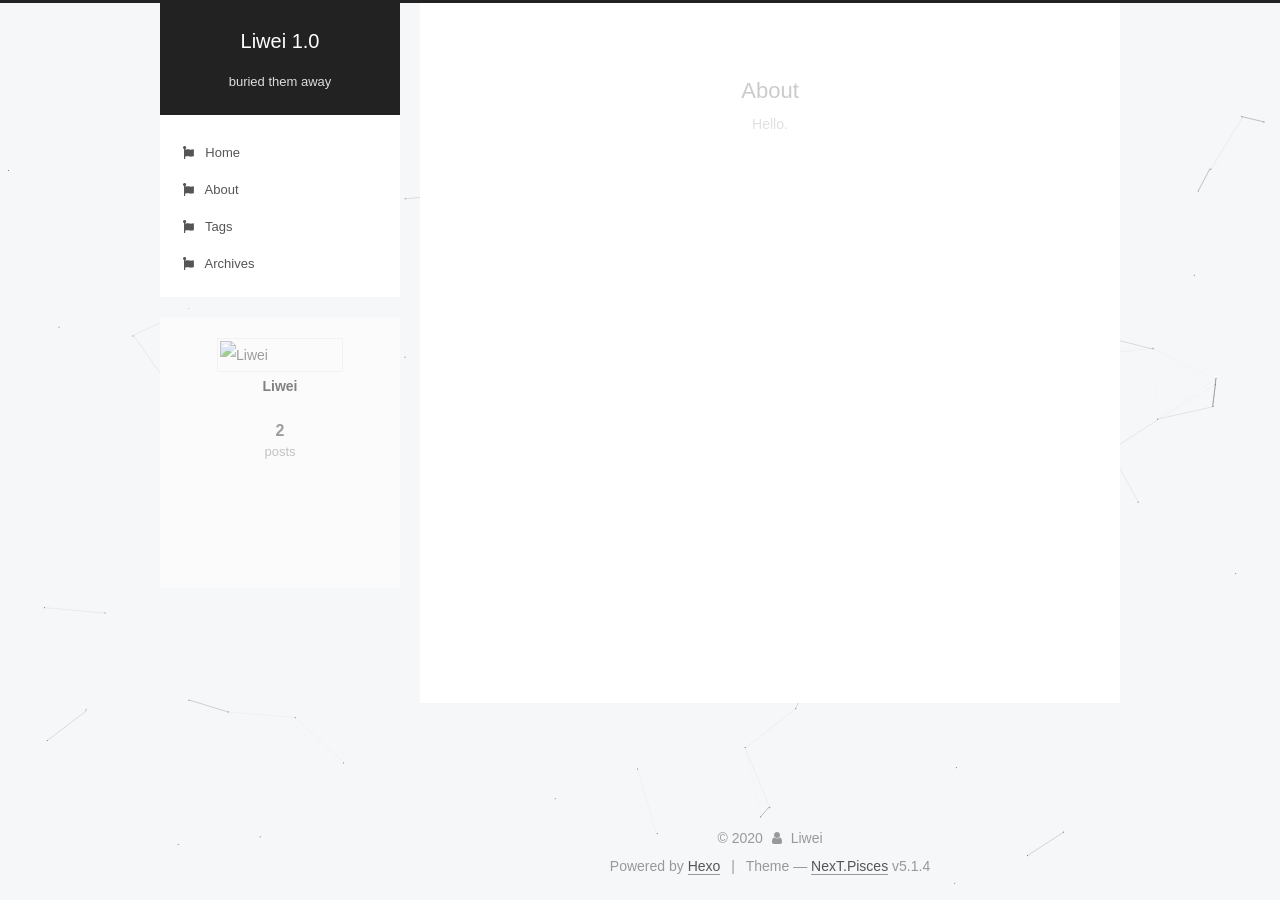
==== about/index.html @ b5ea5ddc "Site updated: 2020-04-14 23:13:39" ====
<!DOCTYPE html>



  


<html class="theme-next pisces use-motion" lang="en">
<head>
  <meta charset="UTF-8"/>
<meta http-equiv="X-UA-Compatible" content="IE=edge" />
<meta name="viewport" content="width=device-width, initial-scale=1, maximum-scale=1"/>
<meta name="theme-color" content="#222">









<meta http-equiv="Cache-Control" content="no-transform" />
<meta http-equiv="Cache-Control" content="no-siteapp" />
















  
  
  <link href="/lib/fancybox/source/jquery.fancybox.css?v=2.1.5" rel="stylesheet" type="text/css" />







<link href="/lib/font-awesome/css/font-awesome.min.css?v=4.6.2" rel="stylesheet" type="text/css" />

<link href="/css/main.css?v=5.1.4" rel="stylesheet" type="text/css" />


  <link rel="apple-touch-icon" sizes="180x180" href="/images/apple-touch-icon-next.png?v=5.1.4">


  <link rel="icon" type="image/png" sizes="32x32" href="/images/favicon-32x32-next.png?v=5.1.4">


  <link rel="icon" type="image/png" sizes="16x16" href="/images/favicon-16x16-next.png?v=5.1.4">


  <link rel="mask-icon" href="/images/logo.svg?v=5.1.4" color="#222">





  <meta name="keywords" content="Hexo, NexT" />










<meta name="description" content="Hello.">
<meta property="og:type" content="website">
<meta property="og:title" content="About">
<meta property="og:url" content="http://yoursite.com/about/index.html">
<meta property="og:site_name" content="Liwei 1.0">
<meta property="og:description" content="Hello.">
<meta property="og:locale" content="en_US">
<meta property="article:published_time" content="2020-04-14T03:48:27.312Z">
<meta property="article:modified_time" content="2020-04-14T03:48:27.312Z">
<meta property="article:author" content="Liwei">
<meta property="article:tag" content="science and nonsense">
<meta name="twitter:card" content="summary">



<script type="text/javascript" id="hexo.configurations">
  var NexT = window.NexT || {};
  var CONFIG = {
    root: '/',
    scheme: 'Pisces',
    version: '5.1.4',
    sidebar: {"position":"left","display":"post","offset":12,"b2t":false,"scrollpercent":false,"onmobile":false},
    fancybox: true,
    tabs: true,
    motion: {"enable":true,"async":false,"transition":{"post_block":"fadeIn","post_header":"slideDownIn","post_body":"slideDownIn","coll_header":"slideLeftIn","sidebar":"slideUpIn"}},
    duoshuo: {
      userId: '0',
      author: 'Author'
    },
    algolia: {
      applicationID: '',
      apiKey: '',
      indexName: '',
      hits: {"per_page":10},
      labels: {"input_placeholder":"Search for Posts","hits_empty":"We didn't find any results for the search: ${query}","hits_stats":"${hits} results found in ${time} ms"}
    }
  };
</script>



  <link rel="canonical" href="http://yoursite.com/about/"/>





  <title>About | Liwei 1.0</title>
  








<meta name="generator" content="Hexo 4.2.0"></head>

<body itemscope itemtype="http://schema.org/WebPage" lang="en">

  
  
    
  

  <div class="container sidebar-position-left page-post-detail">
    <div class="headband"></div>

    <header id="header" class="header" itemscope itemtype="http://schema.org/WPHeader">
      <div class="header-inner"><div class="site-brand-wrapper">
  <div class="site-meta ">
    

    <div class="custom-logo-site-title">
      <a href="/"  class="brand" rel="start">
        <span class="logo-line-before"><i></i></span>
        <span class="site-title">Liwei 1.0</span>
        <span class="logo-line-after"><i></i></span>
      </a>
    </div>
      
        <p class="site-subtitle">buried them away</p>
      
  </div>

  <div class="site-nav-toggle">
    <button>
      <span class="btn-bar"></span>
      <span class="btn-bar"></span>
      <span class="btn-bar"></span>
    </button>
  </div>
</div>

<nav class="site-nav">
  

  
    <ul id="menu" class="menu">
      
        
        <li class="menu-item menu-item-home">
          <a href="/%20" rel="section">
            
              <i class="menu-item-icon fa fa-fw fa-fa fa-home"></i> <br />
            
            Home
          </a>
        </li>
      
        
        <li class="menu-item menu-item-about">
          <a href="/about/%20" rel="section">
            
              <i class="menu-item-icon fa fa-fw fa-fa fa-user"></i> <br />
            
            About
          </a>
        </li>
      
        
        <li class="menu-item menu-item-tags">
          <a href="/tags/%20" rel="section">
            
              <i class="menu-item-icon fa fa-fw fa-fa fa-tags"></i> <br />
            
            Tags
          </a>
        </li>
      
        
        <li class="menu-item menu-item-archives">
          <a href="/archives/%20" rel="section">
            
              <i class="menu-item-icon fa fa-fw fa-fa fa-archive"></i> <br />
            
            Archives
          </a>
        </li>
      

      
    </ul>
  

  
</nav>



 </div>
    </header>

    <main id="main" class="main">
      <div class="main-inner">
        <div class="content-wrap">
          <div id="content" class="content">
            

  <div id="posts" class="posts-expand">
    
    
    
    <div class="post-block page">
      <header class="post-header">

	<h1 class="post-title" itemprop="name headline">About</h1>


	<div class="post-meta">
		<div class="post-description">Hello.</div>
	</div>


</header>

      
      
      
      <div class="post-body">
        
        
          




        
      </div>
      
      
      
    </div>
    
    
    
  </div>


          </div>
          


          

  



        </div>
        
          
  
  <div class="sidebar-toggle">
    <div class="sidebar-toggle-line-wrap">
      <span class="sidebar-toggle-line sidebar-toggle-line-first"></span>
      <span class="sidebar-toggle-line sidebar-toggle-line-middle"></span>
      <span class="sidebar-toggle-line sidebar-toggle-line-last"></span>
    </div>
  </div>

  <aside id="sidebar" class="sidebar">
    
    <div class="sidebar-inner">

      

      

      <section class="site-overview-wrap sidebar-panel sidebar-panel-active">
        <div class="site-overview">
          <div class="site-author motion-element" itemprop="author" itemscope itemtype="http://schema.org/Person">
            
              <img class="site-author-image" itemprop="image"
                src="/images/avatar.png"
                alt="Liwei" />
            
              <p class="site-author-name" itemprop="name">Liwei</p>
              <p class="site-description motion-element" itemprop="description"></p>
          </div>

          <nav class="site-state motion-element">

            
              <div class="site-state-item site-state-posts">
              
                <a href="/archives/%20%7C%7C%20fa%20fa-archive">
              
                  <span class="site-state-item-count">2</span>
                  <span class="site-state-item-name">posts</span>
                </a>
              </div>
            
<iframe frameborder="no" border="0" marginwidth="0" marginheight="0" width=330 height=86 src="//music.163.com/outchain/player?type=2&id=776942&auto=1&height=66"></iframe>
            

            

          </nav>

          

          

          
          

          
          

          

        </div>
      </section>

      

      

    </div>
  </aside>


        
      </div>
    </main>

    <footer id="footer" class="footer">
      <div class="footer-inner">
        <div class="copyright">&copy; <span itemprop="copyrightYear">2020</span>
  <span class="with-love">
    <i class="fa fa-user"></i>
  </span>
  <span class="author" itemprop="copyrightHolder">Liwei</span>

  
</div>


  <div class="powered-by">Powered by <a class="theme-link" target="_blank" href="https://hexo.io">Hexo</a></div>



  <span class="post-meta-divider">|</span>



  <div class="theme-info">Theme &mdash; <a class="theme-link" target="_blank" href="https://github.com/iissnan/hexo-theme-next">NexT.Pisces</a> v5.1.4</div>




        







        
      </div>
    </footer>

    
      <div class="back-to-top">
        <i class="fa fa-arrow-up"></i>
        
      </div>
    

    

  </div>

  

<script type="text/javascript">
  if (Object.prototype.toString.call(window.Promise) !== '[object Function]') {
    window.Promise = null;
  }
</script>









  


  











  
  
    <script type="text/javascript" src="/lib/jquery/index.js?v=2.1.3"></script>
  

  
  
    <script type="text/javascript" src="/lib/fastclick/lib/fastclick.min.js?v=1.0.6"></script>
  

  
  
    <script type="text/javascript" src="/lib/jquery_lazyload/jquery.lazyload.js?v=1.9.7"></script>
  

  
  
    <script type="text/javascript" src="/lib/velocity/velocity.min.js?v=1.2.1"></script>
  

  
  
    <script type="text/javascript" src="/lib/velocity/velocity.ui.min.js?v=1.2.1"></script>
  

  
  
    <script type="text/javascript" src="/lib/fancybox/source/jquery.fancybox.pack.js?v=2.1.5"></script>
  

  
  
    <script type="text/javascript" src="/lib/canvas-nest/canvas-nest.min.js"></script>
  


  


  <script type="text/javascript" src="/js/src/utils.js?v=5.1.4"></script>

  <script type="text/javascript" src="/js/src/motion.js?v=5.1.4"></script>



  
  


  <script type="text/javascript" src="/js/src/affix.js?v=5.1.4"></script>

  <script type="text/javascript" src="/js/src/schemes/pisces.js?v=5.1.4"></script>



  
  <script type="text/javascript" src="/js/src/scrollspy.js?v=5.1.4"></script>
<script type="text/javascript" src="/js/src/post-details.js?v=5.1.4"></script>



  


  <script type="text/javascript" src="/js/src/bootstrap.js?v=5.1.4"></script>



  


  




	





  





  












  





  

  

  

  
  

  

  

  

</body>
</html>
---- css/main.css ----
/* normalize.css v3.0.2 | MIT License | git.io/normalize */
html {
  font-family: sans-serif; /* 1 */
  -ms-text-size-adjust: 100%; /* 2 */
  -webkit-text-size-adjust: 100%; /* 2 */
}
body {
  margin: 0;
}
article,
aside,
details,
figcaption,
figure,
footer,
header,
hgroup,
main,
menu,
nav,
section,
summary {
  display: block;
}
audio,
canvas,
progress,
video {
  display: inline-block; /* 1 */
  vertical-align: baseline; /* 2 */
}
audio:not([controls]) {
  display: none;
  height: 0;
}
[hidden],
template {
  display: none;
}
a {
  background-color: transparent;
}
a:active,
a:hover {
  outline: 0;
}
abbr[title] {
  border-bottom: 1px dotted;
}
b,
strong {
  font-weight: bold;
}
dfn {
  font-style: italic;
}
h1 {
  font-size: 2em;
  margin: 0.67em 0;
}
mark {
  background: #ff0;
  color: #000;
}
small {
  font-size: 80%;
}
sub,
sup {
  font-size: 75%;
  line-height: 0;
  position: relative;
  vertical-align: baseline;
}
sup {
  top: -0.5em;
}
sub {
  bottom: -0.25em;
}
img {
  border: 0;
}
svg:not(:root) {
  overflow: hidden;
}
figure {
  margin: 1em 40px;
}
hr {
  -moz-box-sizing: content-box;
  box-sizing: content-box;
  height: 0;
}
pre {
  overflow: auto;
}
code,
kbd,
pre,
samp {
  font-family: monospace, monospace;
  font-size: 1em;
}
button,
input,
optgroup,
select,
textarea {
  color: inherit; /* 1 */
  font: inherit; /* 2 */
  margin: 0; /* 3 */
}
button {
  overflow: visible;
}
button,
select {
  text-transform: none;
}
button,
html input[type="button"],
input[type="reset"],
input[type="submit"] {
  -webkit-appearance: button; /* 2 */
  cursor: pointer; /* 3 */
}
button[disabled],
html input[disabled] {
  cursor: default;
}
button::-moz-focus-inner,
input::-moz-focus-inner {
  border: 0;
  padding: 0;
}
input {
  line-height: normal;
}
input[type="checkbox"],
input[type="radio"] {
  box-sizing: border-box; /* 1 */
  padding: 0; /* 2 */
}
input[type="number"]::-webkit-inner-spin-button,
input[type="number"]::-webkit-outer-spin-button {
  height: auto;
}
input[type="search"] {
  -webkit-appearance: textfield; /* 1 */
  -moz-box-sizing: content-box;
  -webkit-box-sizing: content-box; /* 2 */
  box-sizing: content-box;
}
input[type="search"]::-webkit-search-cancel-button,
input[type="search"]::-webkit-search-decoration {
  -webkit-appearance: none;
}
fieldset {
  border: 1px solid #c0c0c0;
  margin: 0 2px;
  padding: 0.35em 0.625em 0.75em;
}
legend {
  border: 0; /* 1 */
  padding: 0; /* 2 */
}
textarea {
  overflow: auto;
}
optgroup {
  font-weight: bold;
}
table {
  border-collapse: collapse;
  border-spacing: 0;
}
td,
th {
  padding: 0;
}
::selection {
  background: #262a30;
  color: #fff;
}
body {
  position: relative;
  font-family: 'Lato', "PingFang SC", "Microsoft YaHei", sans-serif;
  font-size: 14px;
  line-height: 2;
  color: #555;
  background: #f5f7f9;
}
@media (max-width: 767px) {
  body {
    padding-right: 0 !important;
  }
}
@media (min-width: 768px) and (max-width: 991px) {
  body {
    padding-right: 0 !important;
  }
}
@media (min-width: 1600px) {
  body {
    font-size: 16px;
  }
}
h1,
h2,
h3,
h4,
h5,
h6 {
  margin: 0;
  padding: 0;
  font-weight: bold;
  line-height: 1.5;
  font-family: 'Lato', "PingFang SC", "Microsoft YaHei", sans-serif;
}
h2,
h3,
h4,
h5,
h6 {
  margin: 20px 0 15px;
}
h1 {
  font-size: 22px;
}
@media (max-width: 767px) {
  h1 {
    font-size: 18px;
  }
}
h2 {
  font-size: 20px;
}
@media (max-width: 767px) {
  h2 {
    font-size: 16px;
  }
}
h3 {
  font-size: 18px;
}
@media (max-width: 767px) {
  h3 {
    font-size: 14px;
  }
}
h4 {
  font-size: 16px;
}
@media (max-width: 767px) {
  h4 {
    font-size: 12px;
  }
}
h5 {
  font-size: 14px;
}
@media (max-width: 767px) {
  h5 {
    font-size: 10px;
  }
}
h6 {
  font-size: 12px;
}
@media (max-width: 767px) {
  h6 {
    font-size: 8px;
  }
}
p {
  margin: 0 0 20px 0;
}
a {
  color: #555;
  text-decoration: none;
  outline: none;
  border-bottom: 1px solid #999;
  word-wrap: break-word;
}
a:hover {
  color: #222;
  border-bottom-color: #222;
}
blockquote {
  margin: 0;
  padding: 0;
}
img {
  display: block;
  margin: auto;
  max-width: 100%;
  height: auto;
}
hr {
  margin: 40px 0;
  height: 3px;
  border: none;
  background-color: #ddd;
  background-image: repeating-linear-gradient(-45deg, #fff, #fff 4px, transparent 4px, transparent 8px);
}
blockquote {
  padding: 0 15px;
  color: #666;
  border-left: 4px solid #ddd;
}
blockquote cite::before {
  content: "-";
  padding: 0 5px;
}
dt {
  font-weight: 700;
}
dd {
  margin: 0;
  padding: 0;
}
kbd {
  border: 1px solid #ccc;
  border-radius: 0.2em;
  box-shadow: 0.1em 0.1em 0.2em rgba(0,0,0,0.1);
  background-color: #f9f9f9;
  font-family: inherit;
  background-image: -webkit-linear-gradient(top, #eee, #fff, #eee);
  padding: 0.1em 0.3em;
  white-space: nowrap;
}
.text-left {
  text-align: left;
}
.text-center {
  text-align: center;
}
.text-right {
  text-align: right;
}
.text-justify {
  text-align: justify;
}
.text-nowrap {
  white-space: nowrap;
}
.text-lowercase {
  text-transform: lowercase;
}
.text-uppercase {
  text-transform: uppercase;
}
.text-capitalize {
  text-transform: capitalize;
}
.center-block {
  display: block;
  margin-left: auto;
  margin-right: auto;
}
.clearfix:before,
.clearfix:after {
  content: " ";
  display: table;
}
.clearfix:after {
  clear: both;
}
.pullquote {
  width: 45%;
}
.pullquote.left {
  float: left;
  margin-left: 5px;
  margin-right: 10px;
}
.pullquote.right {
  float: right;
  margin-left: 10px;
  margin-right: 5px;
}
.affix.affix.affix {
  position: fixed;
}
.translation {
  margin-top: -20px;
  font-size: 14px;
  color: #999;
}
.scrollbar-measure {
  width: 100px;
  height: 100px;
  overflow: scroll;
  position: absolute;
  top: -9999px;
}
.use-motion .motion-element {
  opacity: 0;
}
table {
  margin: 20px 0;
  width: 100%;
  border-collapse: collapse;
  border-spacing: 0;
  border: 1px solid #ddd;
  font-size: 14px;
  table-layout: fixed;
  word-wrap: break-all;
}
table>tbody>tr:nth-of-type(odd) {
  background-color: #f9f9f9;
}
table>tbody>tr:hover {
  background-color: #f5f5f5;
}
caption,
th,
td {
  padding: 8px;
  text-align: left;
  vertical-align: middle;
  font-weight: normal;
}
th,
td {
  border-bottom: 3px solid #ddd;
  border-right: 1px solid #eee;
}
th {
  padding-bottom: 10px;
  font-weight: 700;
}
td {
  border-bottom-width: 1px;
}
html,
body {
  height: 100%;
}
.container {
  position: relative;
  min-height: 100%;
}
.header-inner {
  margin: 0 auto;
  padding: 100px 0 70px;
  width: 700px;
}
@media (min-width: 1600px) {
  .container .header-inner {
    width: 900px;
  }
}
.main {
  padding-bottom: 150px;
}
.main-inner {
  margin: 0 auto;
  width: 700px;
}
@media (min-width: 1600px) {
  .container .main-inner {
    width: 900px;
  }
}
.footer {
  position: absolute;
  left: 0;
  bottom: 0;
  width: 100%;
  min-height: 50px;
}
.footer-inner {
  box-sizing: border-box;
  margin: 20px auto;
  width: 700px;
}
@media (min-width: 1600px) {
  .container .footer-inner {
    width: 900px;
  }
}
pre,
.highlight {
  overflow: auto;
  margin: 20px 0;
  padding: 0;
  font-size: 13px;
  color: #4d4d4c;
  background: #f7f7f7;
  line-height: 1.6;
}
pre,
code {
  font-family: consolas, Menlo, "PingFang SC", "Microsoft YaHei", monospace;
}
code {
  padding: 2px 4px;
  word-wrap: break-word;
  color: #555;
  background: #eee;
  border-radius: 3px;
  font-size: 13px;
}
pre {
  padding: 10px;
}
pre code {
  padding: 0;
  color: #4d4d4c;
  background: none;
  text-shadow: none;
}
.highlight {
  border-radius: 1px;
}
.highlight pre {
  border: none;
  margin: 0;
  padding: 10px 0;
}
.highlight table {
  margin: 0;
  width: auto;
  border: none;
}
.highlight td {
  border: none;
  padding: 0;
}
.highlight figcaption {
  font-size: 1em;
  color: #4d4d4c;
  line-height: 1em;
  margin-bottom: 1em;
}
.highlight figcaption:before,
.highlight figcaption:after {
  content: " ";
  display: table;
}
.highlight figcaption:after {
  clear: both;
}
.highlight figcaption a {
  float: right;
  color: #4d4d4c;
}
.highlight figcaption a:hover {
  border-bottom-color: #4d4d4c;
}
.highlight .gutter pre {
  padding-left: 10px;
  padding-right: 10px;
  color: #869194;
  text-align: right;
  background-color: #eff2f3;
}
.highlight .code pre {
  width: 100%;
  padding-left: 10px;
  padding-right: 10px;
  background-color: #f7f7f7;
}
.highlight .line {
  height: 20px;
}
.gutter {
  -webkit-user-select: none;
  -moz-user-select: none;
  -ms-user-select: none;
  user-select: none;
}
.gist table {
  width: auto;
}
.gist table td {
  border: none;
}
pre .deletion {
  background: #fdd;
}
pre .addition {
  background: #dfd;
}
pre .meta {
  color: #8959a8;
}
pre .comment {
  color: #8e908c;
}
pre .variable,
pre .attribute,
pre .tag,
pre .regexp,
pre .ruby .constant,
pre .xml .tag .title,
pre .xml .pi,
pre .xml .doctype,
pre .html .doctype,
pre .css .id,
pre .css .class,
pre .css .pseudo {
  color: #c82829;
}
pre .number,
pre .preprocessor,
pre .built_in,
pre .literal,
pre .params,
pre .constant,
pre .command {
  color: #f5871f;
}
pre .ruby .class .title,
pre .css .rules .attribute,
pre .string,
pre .value,
pre .inheritance,
pre .header,
pre .ruby .symbol,
pre .xml .cdata,
pre .special,
pre .number,
pre .formula {
  color: #718c00;
}
pre .title,
pre .css .hexcolor {
  color: #3e999f;
}
pre .function,
pre .python .decorator,
pre .python .title,
pre .ruby .function .title,
pre .ruby .title .keyword,
pre .perl .sub,
pre .javascript .title,
pre .coffeescript .title {
  color: #4271ae;
}
pre .keyword,
pre .javascript .function {
  color: #8959a8;
}
.full-image.full-image.full-image.full-image {
  border: none;
  max-width: 100%;
  width: auto;
  margin: 20px auto 25px;
}
@media (min-width: 992px) {
  .full-image.full-image.full-image.full-image {
    max-width: none;
    width: 118%;
    margin: 0 -9%;
  }
}
.blockquote-center,
.page-home .post-type-quote blockquote,
.page-post-detail .post-type-quote blockquote {
  position: relative;
  margin: 40px 0;
  padding: 0;
  border-left: none;
  text-align: center;
}
.blockquote-center::before,
.page-home .post-type-quote blockquote::before,
.page-post-detail .post-type-quote blockquote::before,
.blockquote-center::after,
.page-home .post-type-quote blockquote::after,
.page-post-detail .post-type-quote blockquote::after {
  position: absolute;
  content: ' ';
  display: block;
  width: 100%;
  height: 24px;
  opacity: 0.2;
  background-repeat: no-repeat;
  background-position: 0 -6px;
  background-size: 22px 22px;
}
.blockquote-center::before,
.page-home .post-type-quote blockquote::before,
.page-post-detail .post-type-quote blockquote::before {
  top: -20px;
  background-image: url("../images/quote-l.svg");
  border-top: 1px solid #ccc;
}
.blockquote-center::after,
.page-home .post-type-quote blockquote::after,
.page-post-detail .post-type-quote blockquote::after {
  bottom: -20px;
  background-image: url("../images/quote-r.svg");
  border-bottom: 1px solid #ccc;
  background-position: 100% 8px;
}
.blockquote-center p,
.page-home .post-type-quote blockquote p,
.page-post-detail .post-type-quote blockquote p,
.blockquote-center div,
.page-home .post-type-quote blockquote div,
.page-post-detail .post-type-quote blockquote div {
  text-align: center;
}
.post .post-body .group-picture img {
  box-sizing: border-box;
  padding: 0 3px;
  border: none;
}
.post .group-picture-row {
  overflow: hidden;
  margin-top: 6px;
}
.post .group-picture-row:first-child {
  margin-top: 0;
}
.post .group-picture-column {
  float: left;
}
.page-post-detail .post-body .group-picture-column {
  float: none;
  margin-top: 10px;
  width: auto !important;
}
.page-post-detail .post-body .group-picture-column img {
  margin: 0 auto;
}
.page-archive .group-picture-container {
  overflow: hidden;
}
.page-archive .group-picture-row {
  float: left;
}
.page-archive .group-picture-row:first-child {
  margin-top: 6px;
}
.page-archive .group-picture-column {
  max-width: 150px;
  max-height: 150px;
}
.post-body .note {
  position: relative;
  padding: 15px;
  margin-bottom: 20px;
  border: 1px solid #eee;
  border-left-width: 5px;
  border-radius: 3px;
}
.post-body .note h2,
.post-body .note h3,
.post-body .note h4,
.post-body .note h5,
.post-body .note h6 {
  margin-top: 0;
  margin-bottom: 0;
  border-bottom: initial;
  padding-top: 0 !important;
}
.post-body .note p:first-child,
.post-body .note ul:first-child,
.post-body .note ol:first-child,
.post-body .note table:first-child,
.post-body .note pre:first-child,
.post-body .note blockquote:first-child {
  margin-top: 0;
}
.post-body .note p:last-child,
.post-body .note ul:last-child,
.post-body .note ol:last-child,
.post-body .note table:last-child,
.post-body .note pre:last-child,
.post-body .note blockquote:last-child {
  margin-bottom: 0;
}
.post-body .note.default {
  border-left-color: #777;
}
.post-body .note.default h2,
.post-body .note.default h3,
.post-body .note.default h4,
.post-body .note.default h5,
.post-body .note.default h6 {
  color: #777;
}
.post-body .note.primary {
  border-left-color: #6f42c1;
}
.post-body .note.primary h2,
.post-body .note.primary h3,
.post-body .note.primary h4,
.post-body .note.primary h5,
.post-body .note.primary h6 {
  color: #6f42c1;
}
.post-body .note.info {
  border-left-color: #428bca;
}
.post-body .note.info h2,
.post-body .note.info h3,
.post-body .note.info h4,
.post-body .note.info h5,
.post-body .note.info h6 {
  color: #428bca;
}
.post-body .note.success {
  border-left-color: #5cb85c;
}
.post-body .note.success h2,
.post-body .note.success h3,
.post-body .note.success h4,
.post-body .note.success h5,
.post-body .note.success h6 {
  color: #5cb85c;
}
.post-body .note.warning {
  border-left-color: #f0ad4e;
}
.post-body .note.warning h2,
.post-body .note.warning h3,
.post-body .note.warning h4,
.post-body .note.warning h5,
.post-body .note.warning h6 {
  color: #f0ad4e;
}
.post-body .note.danger {
  border-left-color: #d9534f;
}
.post-body .note.danger h2,
.post-body .note.danger h3,
.post-body .note.danger h4,
.post-body .note.danger h5,
.post-body .note.danger h6 {
  color: #d9534f;
}
.post-body .label {
  display: inline;
  padding: 0 2px;
  white-space: nowrap;
}
.post-body .label.default {
  background-color: #f0f0f0;
}
.post-body .label.primary {
  background-color: #efe6f7;
}
.post-body .label.info {
  background-color: #e5f2f8;
}
.post-body .label.success {
  background-color: #e7f4e9;
}
.post-body .label.warning {
  background-color: #fcf6e1;
}
.post-body .label.danger {
  background-color: #fae8eb;
}
.post-body .tabs {
  position: relative;
  display: block;
  margin-bottom: 20px;
  padding-top: 10px;
}
.post-body .tabs ul.nav-tabs {
  margin: 0;
  padding: 0;
  display: flex;
  margin-bottom: -1px;
}
@media (max-width: 413px) {
  .post-body .tabs ul.nav-tabs {
    display: block;
    margin-bottom: 5px;
  }
}
.post-body .tabs ul.nav-tabs li.tab {
  list-style-type: none !important;
  margin: 0 0.25em 0 0;
  border-top: 3px solid transparent;
  border-left: 1px solid transparent;
  border-right: 1px solid transparent;
}
@media (max-width: 413px) {
  .post-body .tabs ul.nav-tabs li.tab {
    margin: initial;
    border-top: 1px solid transparent;
    border-left: 3px solid transparent;
    border-right: 1px solid transparent;
    border-bottom: 1px solid transparent;
  }
}
.post-body .tabs ul.nav-tabs li.tab a {
  outline: 0;
  border-bottom: initial;
  display: block;
  line-height: 1.8em;
  padding: 0.25em 0.75em;
  transition-duration: 0.2s;
  transition-timing-function: ease-out;
  transition-delay: 0s;
}
.post-body .tabs ul.nav-tabs li.tab a i {
  width: 1.285714285714286em;
}
.post-body .tabs ul.nav-tabs li.tab.active {
  border-top: 3px solid #fc6423;
  border-left: 1px solid #ddd;
  border-right: 1px solid #ddd;
  background-color: #fff;
}
@media (max-width: 413px) {
  .post-body .tabs ul.nav-tabs li.tab.active {
    border-top: 1px solid #ddd;
    border-left: 3px solid #fc6423;
    border-right: 1px solid #ddd;
    border-bottom: 1px solid #ddd;
  }
}
.post-body .tabs ul.nav-tabs li.tab.active a {
  cursor: default;
  color: #555;
}
.post-body .tabs .tab-content {
  background-color: #fff;
}
.post-body .tabs .tab-content .tab-pane {
  border: 1px solid #ddd;
  padding: 20px 20px 0 20px;
}
.post-body .tabs .tab-content .tab-pane:not(.active) {
  display: none !important;
}
.post-body .tabs .tab-content .tab-pane.active {
  display: block !important;
}
.btn {
  display: inline-block;
  padding: 0 20px;
  font-size: 14px;
  color: #555;
  background: #fff;
  border: 2px solid #555;
  text-decoration: none;
  border-radius: 2px;
  transition-property: background-color;
  transition-duration: 0.2s;
  transition-timing-function: ease-in-out;
  transition-delay: 0s;
  line-height: 2;
}
.btn:hover {
  border-color: #222;
  color: #fff;
  background: #222;
}
.btn +.btn {
  margin: 0 0 8px 8px;
}
.btn .fa-fw {
  width: 1.285714285714286em;
  text-align: left;
}
.btn-bar {
  display: block;
  width: 22px;
  height: 2px;
  background: #555;
  border-radius: 1px;
}
.btn-bar+.btn-bar {
  margin-top: 4px;
}
.pagination {
  margin: 120px 0 40px;
  text-align: center;
  border-top: 1px solid #eee;
}
.page-number-basic,
.pagination .prev,
.pagination .next,
.pagination .page-number,
.pagination .space {
  display: inline-block;
  position: relative;
  top: -1px;
  margin: 0 10px;
  padding: 0 11px;
}
@media (max-width: 767px) {
  .page-number-basic,
  .pagination .prev,
  .pagination .next,
  .pagination .page-number,
  .pagination .space {
    margin: 0 5px;
  }
}
.pagination .prev,
.pagination .next,
.pagination .page-number {
  border-bottom: 0;
  border-top: 1px solid #eee;
  transition-property: border-color;
  transition-duration: 0.2s;
  transition-timing-function: ease-in-out;
  transition-delay: 0s;
}
.pagination .prev:hover,
.pagination .next:hover,
.pagination .page-number:hover {
  border-top-color: #222;
}
.pagination .space {
  padding: 0;
  margin: 0;
}
.pagination .prev {
  margin-left: 0;
}
.pagination .next {
  margin-right: 0;
}
.pagination .page-number.current {
  color: #fff;
  background: #ccc;
  border-top-color: #ccc;
}
@media (max-width: 767px) {
  .pagination {
    border-top: none;
  }
  .pagination .prev,
  .pagination .next,
  .pagination .page-number {
    margin-bottom: 10px;
    border-top: 0;
    border-bottom: 1px solid #eee;
    padding: 0 10px;
  }
  .pagination .prev:hover,
  .pagination .next:hover,
  .pagination .page-number:hover {
    border-bottom-color: #222;
  }
}
.comments {
  margin: 60px 20px 0;
}
.tag-cloud {
  text-align: center;
}
.tag-cloud a {
  display: inline-block;
  margin: 10px;
}
.back-to-top {
  box-sizing: border-box;
  position: fixed;
  bottom: -100px;
  right: 30px;
  z-index: 1050;
  padding: 0 6px;
  width: 24px;
  background: #222;
  font-size: 12px;
  opacity: 0.6;
  color: #fff;
  cursor: pointer;
  text-align: center;
  -webkit-transform: translateZ(0);
  transition-property: bottom;
  transition-duration: 0.2s;
  transition-timing-function: ease-in-out;
  transition-delay: 0s;
}
@media (min-width: 768px) and (max-width: 991px) {
  .back-to-top {
    display: none !important;
  }
}
@media (max-width: 767px) {
  .back-to-top {
    display: none !important;
  }
}
.back-to-top.back-to-top-on {
  bottom: 30px;
}
.header {
  background: transparent;
}
.header-inner {
  position: relative;
}
.headband {
  height: 3px;
  background: #222;
}
.site-meta {
  margin: 0;
  text-align: center;
}
@media (max-width: 767px) {
  .site-meta {
    text-align: center;
  }
}
.brand {
  position: relative;
  display: inline-block;
  padding: 0 40px;
  color: #fff;
  background: #222;
  border-bottom: none;
}
.brand:hover {
  color: #fff;
}
.logo {
  display: inline-block;
  margin-right: 5px;
  line-height: 36px;
  vertical-align: top;
}
.site-title {
  display: inline-block;
  vertical-align: top;
  line-height: 36px;
  font-size: 20px;
  font-weight: normal;
  font-family: 'Lato', "PingFang SC", "Microsoft YaHei", sans-serif;
}
.site-subtitle {
  margin-top: 10px;
  font-size: 13px;
  color: #ddd;
}
.use-motion .brand {
  opacity: 0;
}
.use-motion .logo,
.use-motion .site-title,
.use-motion .site-subtitle {
  opacity: 0;
  position: relative;
  top: -10px;
}
.site-nav-toggle {
  display: none;
  position: absolute;
  top: 10px;
  left: 10px;
}
@media (max-width: 767px) {
  .site-nav-toggle {
    display: block;
  }
}
.site-nav-toggle button {
  margin-top: 2px;
  padding: 9px 10px;
  background: transparent;
  border: none;
}
@media (max-width: 767px) {
  .site-nav {
    display: none;
    margin: 0 -10px;
    padding: 0 10px;
    clear: both;
    border-top: 1px solid #ddd;
  }
}
@media (min-width: 768px) and (max-width: 991px) {
  .site-nav {
    display: block !important;
  }
}
@media (min-width: 992px) {
  .site-nav {
    display: block !important;
  }
}
.menu {
  margin-top: 20px;
  padding-left: 0;
  text-align: center;
}
.menu .menu-item {
  display: inline-block;
  margin: 0 10px;
  list-style: none;
}
@media screen and (max-width: 767px) {
  .menu .menu-item {
    margin-top: 10px;
  }
}
.menu .menu-item a {
  display: block;
  font-size: 13px;
  line-height: inherit;
  border-bottom: 1px solid transparent;
  transition-property: border-color;
  transition-duration: 0.2s;
  transition-timing-function: ease-in-out;
  transition-delay: 0s;
}
.menu .menu-item a:hover,
.menu-item-active a {
  border-bottom-color: #222;
}
.menu .menu-item .fa {
  margin-right: 5px;
}
.use-motion .menu-item {
  opacity: 0;
}
.post-body {
  font-family: 'Lato', "PingFang SC", "Microsoft YaHei", sans-serif;
}
@media (max-width: 767px) {
  .post-body {
    word-break: break-word;
  }
}
.post-body .fancybox img {
  display: block !important;
  margin: 0 auto;
  cursor: pointer;
  cursor: zoom-in;
  cursor: -webkit-zoom-in;
}
.post-body .image-caption,
.post-body .figure .caption {
  margin: -20px auto 15px;
  text-align: center;
  font-size: 14px;
  color: #999;
  font-weight: bold;
  line-height: 1;
}
.post-sticky-flag {
  display: inline-block;
  font-size: 16px;
  -ms-transform: rotate(30deg);
  -webkit-transform: rotate(30deg);
  -moz-transform: rotate(30deg);
  -ms-transform: rotate(30deg);
  -o-transform: rotate(30deg);
  transform: rotate(30deg);
}
.use-motion .post-block,
.use-motion .pagination,
.use-motion .comments {
  opacity: 0;
}
.use-motion .post-header {
  opacity: 0;
}
.use-motion .post-body {
  opacity: 0;
}
.use-motion .collection-title {
  opacity: 0;
}
.posts-expand {
  padding-top: 40px;
}
@media (max-width: 767px) {
  .posts-expand {
    margin: 0 20px;
  }
  .post-body pre .gutter pre {
    padding-right: 10px;
  }
  .post-body .highlight {
    margin-left: 0px;
    margin-right: 0px;
    padding: 0;
  }
  .post-body .highlight .gutter pre {
    padding-right: 10px;
  }
}
@media (min-width: 992px) {
  .posts-expand .post-body {
    text-align: justify;
  }
}
.posts-expand .post-body h2,
.posts-expand .post-body h3,
.posts-expand .post-body h4,
.posts-expand .post-body h5,
.posts-expand .post-body h6 {
  padding-top: 10px;
}
.posts-expand .post-body h2 .header-anchor,
.posts-expand .post-body h3 .header-anchor,
.posts-expand .post-body h4 .header-anchor,
.posts-expand .post-body h5 .header-anchor,
.posts-expand .post-body h6 .header-anchor {
  float: right;
  margin-left: 10px;
  color: #ccc;
  border-bottom-style: none;
  visibility: hidden;
}
.posts-expand .post-body h2 .header-anchor:hover,
.posts-expand .post-body h3 .header-anchor:hover,
.posts-expand .post-body h4 .header-anchor:hover,
.posts-expand .post-body h5 .header-anchor:hover,
.posts-expand .post-body h6 .header-anchor:hover {
  color: inherit;
}
.posts-expand .post-body h2:hover .header-anchor,
.posts-expand .post-body h3:hover .header-anchor,
.posts-expand .post-body h4:hover .header-anchor,
.posts-expand .post-body h5:hover .header-anchor,
.posts-expand .post-body h6:hover .header-anchor {
  visibility: visible;
}
.posts-expand .post-body ul li {
  list-style: circle;
}
.posts-expand .post-body img {
  box-sizing: border-box;
  margin: auto;
  padding: 3px;
  border: 1px solid #ddd;
}
.posts-expand .post-body .fancybox img {
  margin: 0 auto 25px;
}
@media (max-width: 767px) {
  .posts-collapse {
    margin: 0 20px;
  }
  .posts-collapse .post-title,
  .posts-collapse .post-meta {
    display: block;
    width: auto;
    text-align: left;
  }
}
.posts-collapse {
  position: relative;
  z-index: 1010;
  margin-left: 55px;
}
.posts-collapse::after {
  content: " ";
  position: absolute;
  top: 20px;
  left: 0;
  margin-left: -2px;
  width: 4px;
  height: 100%;
  background: #f5f5f5;
  z-index: -1;
}
@media (max-width: 767px) {
  .posts-collapse {
    margin: 0 20px;
  }
}
.posts-collapse .collection-title {
  position: relative;
  margin: 60px 0;
}
.posts-collapse .collection-title h1,
.posts-collapse .collection-title h2 {
  margin-left: 20px;
}
.posts-collapse .collection-title small {
  color: #bbb;
  margin-left: 5px;
}
.posts-collapse .collection-title::before {
  content: " ";
  position: absolute;
  left: 0;
  top: 50%;
  margin-left: -4px;
  margin-top: -4px;
  width: 8px;
  height: 8px;
  background: #bbb;
  border-radius: 50%;
}
.posts-collapse .post {
  margin: 30px 0;
}
.posts-collapse .post-header {
  position: relative;
  transition-duration: 0.2s;
  transition-timing-function: ease-in-out;
  transition-delay: 0s;
  transition-property: border;
  border-bottom: 1px dashed #ccc;
}
.posts-collapse .post-header::before {
  content: " ";
  position: absolute;
  left: 0;
  top: 12px;
  width: 6px;
  height: 6px;
  margin-left: -4px;
  background: #bbb;
  border-radius: 50%;
  border: 1px solid #fff;
  transition-duration: 0.2s;
  transition-timing-function: ease-in-out;
  transition-delay: 0s;
  transition-property: background;
}
.posts-collapse .post-header:hover {
  border-bottom-color: #666;
}
.posts-collapse .post-header:hover::before {
  background: #222;
}
.posts-collapse .post-meta {
  position: absolute;
  font-size: 12px;
  left: 20px;
  top: 5px;
}
.posts-collapse .post-comments-count {
  display: none;
}
.posts-collapse .post-title {
  margin-left: 60px;
  font-size: 16px;
  font-weight: normal;
  line-height: inherit;
}
.posts-collapse .post-title::after {
  margin-left: 3px;
  opacity: 0.6;
}
.posts-collapse .post-title a {
  color: #666;
  border-bottom: none;
}
.page-home .post-type-quote .post-header,
.page-post-detail .post-type-quote .post-header,
.page-home .post-type-quote .post-tags,
.page-post-detail .post-type-quote .post-tags {
  display: none;
}
.posts-expand .post-title {
  text-align: center;
  word-break: break-word;
  font-weight: 400;
}
.posts-expand .post-title-link {
  display: inline-block;
  position: relative;
  color: #555;
  border-bottom: none;
  line-height: 1.2;
  vertical-align: top;
}
.posts-expand .post-title-link::before {
  content: "";
  position: absolute;
  width: 100%;
  height: 2px;
  bottom: 0;
  left: 0;
  background-color: #000;
  visibility: hidden;
  -webkit-transform: scaleX(0);
  -moz-transform: scaleX(0);
  -ms-transform: scaleX(0);
  -o-transform: scaleX(0);
  transform: scaleX(0);
  transition-duration: 0.2s;
  transition-timing-function: ease-in-out;
  transition-delay: 0s;
}
.posts-expand .post-title-link:hover::before {
  visibility: visible;
  -webkit-transform: scaleX(1);
  -moz-transform: scaleX(1);
  -ms-transform: scaleX(1);
  -o-transform: scaleX(1);
  transform: scaleX(1);
}
.posts-expand .post-title-link .fa {
  font-size: 16px;
}
.posts-expand .post-meta {
  margin: 3px 0 60px 0;
  color: #999;
  font-family: 'Lato', "PingFang SC", "Microsoft YaHei", sans-serif;
  font-size: 12px;
  text-align: center;
}
.posts-expand .post-meta .post-category-list {
  display: inline-block;
  margin: 0;
  padding: 3px;
}
.posts-expand .post-meta .post-category-list-link {
  color: #999;
}
.posts-expand .post-meta .post-description {
  font-size: 14px;
  margin-top: 2px;
}
.post-meta-divider {
  margin: 0 0.5em;
}
.post-meta-item-icon {
  margin-right: 3px;
}
@media (min-width: 768px) and (max-width: 991px) {
  .post-meta-item-icon {
    display: inline-block;
  }
}
@media (max-width: 767px) {
  .post-meta-item-icon {
    display: inline-block;
  }
}
@media (min-width: 768px) and (max-width: 991px) {
  .post-meta-item-text {
    display: none;
  }
}
@media (max-width: 767px) {
  .post-meta-item-text {
    display: none;
  }
}
@media (max-width: 767px) {
  .posts-expand .post-comments-count {
    display: none;
  }
}
.post-button {
  margin-top: 40px;
}
.posts-expand .post-tags {
  margin-top: 40px;
  text-align: center;
}
.posts-expand .post-tags a {
  display: inline-block;
  margin-right: 10px;
  font-size: 13px;
}
.post-nav {
  display: table;
  margin-top: 15px;
  width: 100%;
  border-top: 1px solid #eee;
}
.post-nav-divider {
  display: table-cell;
  width: 10%;
}
.post-nav-item {
  display: table-cell;
  padding: 10px 0 0 0;
  width: 45%;
  vertical-align: top;
}
.post-nav-item a {
  position: relative;
  display: block;
  line-height: 25px;
  font-size: 14px;
  color: #555;
  border-bottom: none;
}
.post-nav-item a:hover {
  color: #222;
  border-bottom: none;
}
.post-nav-item a:active {
  top: 2px;
}
.post-nav-item .fa {
  position: absolute;
  top: 8px;
  left: 0;
  font-size: 12px;
}
.post-nav-next a {
  padding-left: 15px;
}
.post-nav-prev {
  text-align: right;
}
.post-nav-prev a {
  padding-right: 15px;
}
.post-nav-prev .fa {
  right: 0;
  left: auto;
}
.posts-expand .post-eof {
  display: block;
  margin: 80px auto 60px;
  width: 8%;
  height: 1px;
  background: #ccc;
  text-align: center;
}
.post:last-child .post-eof.post-eof.post-eof {
  display: none;
}
.post-gallery {
  display: table;
  table-layout: fixed;
  width: 100%;
  border-collapse: separate;
}
.post-gallery-row {
  display: table-row;
}
.post-gallery .post-gallery-img {
  display: table-cell;
  text-align: center;
  vertical-align: middle;
  border: none;
}
.post-gallery .post-gallery-img img {
  max-width: 100%;
  max-height: 100%;
  border: none;
}
.fancybox-close,
.fancybox-close:hover {
  border: none;
}
.rtl.post-body p,
.rtl.post-body a,
.rtl.post-body h1,
.rtl.post-body h2,
.rtl.post-body h3,
.rtl.post-body h4,
.rtl.post-body h5,
.rtl.post-body h6,
.rtl.post-body li,
.rtl.post-body ul,
.rtl.post-body ol {
  direction: rtl;
  font-family: UKIJ Ekran;
}
.rtl.post-title {
  font-family: UKIJ Ekran;
}
.sidebar {
  position: fixed;
  right: 0;
  top: 0;
  bottom: 0;
  width: 0;
  z-index: 1040;
  box-shadow: inset 0 2px 6px #000;
  background: #222;
  -webkit-transform: translateZ(0);
}
.sidebar a {
  color: #999;
  border-bottom-color: #555;
}
.sidebar a:hover {
  color: #eee;
}
@media (min-width: 768px) and (max-width: 991px) {
  .sidebar {
    display: none !important;
  }
}
@media (max-width: 767px) {
  .sidebar {
    display: none !important;
  }
}
.sidebar-inner {
  position: relative;
  padding: 20px 10px;
  color: #999;
  text-align: center;
}
.site-overview-wrap {
  overflow: hidden;
}
.site-overview {
  overflow-y: auto;
  overflow-x: hidden;
}
.sidebar-toggle {
  position: fixed;
  right: 30px;
  bottom: 45px;
  width: 14px;
  height: 14px;
  padding: 5px;
  background: #222;
  line-height: 0;
  z-index: 1050;
  cursor: pointer;
  -webkit-transform: translateZ(0);
}
@media (min-width: 768px) and (max-width: 991px) {
  .sidebar-toggle {
    display: none !important;
  }
}
@media (max-width: 767px) {
  .sidebar-toggle {
    display: none !important;
  }
}
.sidebar-toggle-line {
  position: relative;
  display: inline-block;
  vertical-align: top;
  height: 2px;
  width: 100%;
  background: #fff;
  margin-top: 3px;
}
.sidebar-toggle-line:first-child {
  margin-top: 0;
}
.site-author-image {
  display: block;
  margin: 0 auto;
  padding: 2px;
  max-width: 120px;
  height: auto;
  border: 1px solid #eee;
}
.site-author-name {
  margin: 0;
  text-align: center;
  color: #222;
  font-weight: 600;
}
.site-description {
  margin-top: 0;
  text-align: center;
  font-size: 13px;
  color: #999;
}
.site-state {
  overflow: hidden;
  line-height: 1.4;
  white-space: nowrap;
  text-align: center;
}
.site-state-item {
  display: inline-block;
  padding: 0 15px;
  border-left: 1px solid #eee;
}
.site-state-item:first-child {
  border-left: none;
}
.site-state-item a {
  border-bottom: none;
}
.site-state-item-count {
  display: block;
  text-align: center;
  color: inherit;
  font-weight: 600;
  font-size: 16px;
}
.site-state-item-name {
  font-size: 13px;
  color: #999;
}
.feed-link {
  margin-top: 20px;
}
.feed-link a {
  display: inline-block;
  padding: 0 15px;
  color: #fc6423;
  border: 1px solid #fc6423;
  border-radius: 4px;
}
.feed-link a i {
  color: #fc6423;
  font-size: 14px;
}
.feed-link a:hover {
  color: #fff;
  background: #fc6423;
}
.feed-link a:hover i {
  color: #fff;
}
.links-of-author {
  margin-top: 20px;
}
.links-of-author a {
  display: inline-block;
  vertical-align: middle;
  margin-right: 10px;
  margin-bottom: 10px;
  border-bottom-color: #555;
  font-size: 13px;
}
.links-of-author a:before {
  display: inline-block;
  vertical-align: middle;
  margin-right: 3px;
  content: " ";
  width: 4px;
  height: 4px;
  border-radius: 50%;
  background: #e42da1;
}
.links-of-blogroll {
  font-size: 13px;
}
.links-of-blogroll-title {
  margin-top: 20px;
  font-size: 14px;
  font-weight: 600;
}
.links-of-blogroll-list {
  margin: 0;
  padding: 0;
  list-style: none;
}
.links-of-blogroll-item {
  padding: 2px 10px;
}
.links-of-blogroll-item a {
  max-width: 280px;
  box-sizing: border-box;
  display: inline-block;
  overflow: hidden;
  white-space: nowrap;
  text-overflow: ellipsis;
}
.sidebar-nav {
  margin: 0 0 20px;
  padding-left: 0;
}
.sidebar-nav li {
  display: inline-block;
  cursor: pointer;
  border-bottom: 1px solid transparent;
  font-size: 14px;
  color: #555;
}
.sidebar-nav li:hover {
  color: #fc6423;
}
.page-post-detail .sidebar-nav-toc {
  padding: 0 5px;
}
.page-post-detail .sidebar-nav-overview {
  margin-left: 10px;
}
.sidebar-nav .sidebar-nav-active {
  color: #fc6423;
  border-bottom-color: #fc6423;
}
.sidebar-nav .sidebar-nav-active:hover {
  color: #fc6423;
}
.sidebar-panel {
  display: none;
}
.sidebar-panel-active {
  display: block;
}
.post-toc-empty {
  font-size: 14px;
  color: #666;
}
.post-toc-wrap {
  overflow: hidden;
}
.post-toc {
  overflow: auto;
}
.post-toc ol {
  margin: 0;
  padding: 0 2px 5px 10px;
  text-align: left;
  list-style: none;
  font-size: 14px;
}
.post-toc ol > ol {
  padding-left: 0;
}
.post-toc ol a {
  transition-duration: 0.2s;
  transition-timing-function: ease-in-out;
  transition-delay: 0s;
  transition-property: all;
  color: #666;
  border-bottom-color: #ccc;
}
.post-toc ol a:hover {
  color: #000;
  border-bottom-color: #000;
}
.post-toc .nav-item {
  overflow: hidden;
  text-overflow: ellipsis;
  text-align: justify;
  white-space: nowrap;
  line-height: 1.8;
}
.post-toc .nav .nav-child {
  display: none;
}
.post-toc .nav .active > .nav-child {
  display: block;
}
.post-toc .nav .active-current > .nav-child {
  display: block;
}
.post-toc .nav .active-current > .nav-child > .nav-item {
  display: block;
}
.post-toc .nav .active > a {
  color: #fc6423;
  border-bottom-color: #fc6423;
}
.post-toc .nav .active-current > a {
  color: #fc6423;
}
.post-toc .nav .active-current > a:hover {
  color: #fc6423;
}
.footer {
  font-size: 14px;
  color: #999;
}
.footer img {
  border: none;
}
.footer-inner {
  text-align: center;
}
.with-love {
  display: inline-block;
  margin: 0 5px;
}
.powered-by,
.theme-info {
  display: inline-block;
}
.cc-license {
  margin-top: 10px;
  text-align: center;
}
.cc-license .cc-opacity {
  opacity: 0.7;
  border-bottom: none;
}
.cc-license .cc-opacity:hover {
  opacity: 0.9;
}
.cc-license img {
  display: inline-block;
}
.theme-next #ds-thread #ds-reset {
  color: #555;
}
.theme-next #ds-thread #ds-reset .ds-replybox {
  margin-bottom: 30px;
}
.theme-next #ds-thread #ds-reset .ds-replybox .ds-avatar,
.theme-next #ds-reset .ds-avatar img {
  box-shadow: none;
}
.theme-next #ds-thread #ds-reset .ds-textarea-wrapper {
  border-color: #c7d4e1;
  background: none;
  border-top-right-radius: 3px;
  border-top-left-radius: 3px;
}
.theme-next #ds-thread #ds-reset .ds-textarea-wrapper textarea {
  height: 60px;
}
.theme-next #ds-reset .ds-rounded-top {
  border-radius: 0;
}
.theme-next #ds-thread #ds-reset .ds-post-toolbar {
  box-sizing: border-box;
  border: 1px solid #c7d4e1;
  background: #f6f8fa;
}
.theme-next #ds-thread #ds-reset .ds-post-options {
  height: 40px;
  border: none;
  background: none;
}
.theme-next #ds-thread #ds-reset .ds-toolbar-buttons {
  top: 11px;
}
.theme-next #ds-thread #ds-reset .ds-sync {
  top: 5px;
}
.theme-next #ds-thread #ds-reset .ds-post-button {
  top: 4px;
  right: 5px;
  width: 90px;
  height: 30px;
  border: 1px solid #c5ced7;
  border-radius: 3px;
  background-image: linear-gradient(#fbfbfc, #f5f7f9);
  color: #60676d;
}
.theme-next #ds-thread #ds-reset .ds-post-button:hover {
  background-position: 0 -30px;
  color: #60676d;
}
.theme-next #ds-thread #ds-reset .ds-comments-info {
  padding: 10px 0;
}
.theme-next #ds-thread #ds-reset .ds-sort {
  display: none;
}
.theme-next #ds-thread #ds-reset li.ds-tab a.ds-current {
  border: none;
  background: #f6f8fa;
  color: #60676d;
}
.theme-next #ds-thread #ds-reset li.ds-tab a.ds-current:hover {
  background-color: #e9f0f7;
  color: #60676d;
}
.theme-next #ds-thread #ds-reset li.ds-tab a {
  border-radius: 2px;
  padding: 5px;
}
.theme-next #ds-thread #ds-reset .ds-login-buttons p {
  color: #999;
  line-height: 36px;
}
.theme-next #ds-thread #ds-reset .ds-login-buttons .ds-service-list li {
  height: 28px;
}
.theme-next #ds-thread #ds-reset .ds-service-list a {
  background: none;
  padding: 5px;
  border: 1px solid;
  border-radius: 3px;
  text-align: center;
}
.theme-next #ds-thread #ds-reset .ds-service-list a:hover {
  color: #fff;
  background: #666;
}
.theme-next #ds-thread #ds-reset .ds-service-list .ds-weibo {
  color: #fc9b00;
  border-color: #fc9b00;
}
.theme-next #ds-thread #ds-reset .ds-service-list .ds-weibo:hover {
  background: #fc9b00;
}
.theme-next #ds-thread #ds-reset .ds-service-list .ds-qq {
  color: #60a3ec;
  border-color: #60a3ec;
}
.theme-next #ds-thread #ds-reset .ds-service-list .ds-qq:hover {
  background: #60a3ec;
}
.theme-next #ds-thread #ds-reset .ds-service-list .ds-renren {
  color: #2e7ac4;
  border-color: #2e7ac4;
}
.theme-next #ds-thread #ds-reset .ds-service-list .ds-renren:hover {
  background: #2e7ac4;
}
.theme-next #ds-thread #ds-reset .ds-service-list .ds-douban {
  color: #37994c;
  border-color: #37994c;
}
.theme-next #ds-thread #ds-reset .ds-service-list .ds-douban:hover {
  background: #37994c;
}
.theme-next #ds-thread #ds-reset .ds-service-list .ds-kaixin {
  color: #fef20d;
  border-color: #fef20d;
}
.theme-next #ds-thread #ds-reset .ds-service-list .ds-kaixin:hover {
  background: #fef20d;
}
.theme-next #ds-thread #ds-reset .ds-service-list .ds-netease {
  color: #f00;
  border-color: #f00;
}
.theme-next #ds-thread #ds-reset .ds-service-list .ds-netease:hover {
  background: #f00;
}
.theme-next #ds-thread #ds-reset .ds-service-list .ds-sohu {
  color: #ffcb05;
  border-color: #ffcb05;
}
.theme-next #ds-thread #ds-reset .ds-service-list .ds-sohu:hover {
  background: #ffcb05;
}
.theme-next #ds-thread #ds-reset .ds-service-list .ds-baidu {
  color: #2831e0;
  border-color: #2831e0;
}
.theme-next #ds-thread #ds-reset .ds-service-list .ds-baidu:hover {
  background: #2831e0;
}
.theme-next #ds-thread #ds-reset .ds-service-list .ds-google {
  color: #166bec;
  border-color: #166bec;
}
.theme-next #ds-thread #ds-reset .ds-service-list .ds-google:hover {
  background: #166bec;
}
.theme-next #ds-thread #ds-reset .ds-service-list .ds-weixin {
  color: #00ce0d;
  border-color: #00ce0d;
}
.theme-next #ds-thread #ds-reset .ds-service-list .ds-weixin:hover {
  background: #00ce0d;
}
.theme-next #ds-thread #ds-reset .ds-service-list .ds-more-services {
  border: none;
}
.theme-next #ds-thread #ds-reset .ds-service-list .ds-more-services:hover {
  background: none;
}
.theme-next #ds-reset .duoshuo-ua-admin {
  display: inline-block;
  color: #f00;
}
.theme-next #ds-reset .duoshuo-ua-platform,
.theme-next #ds-reset .duoshuo-ua-browser {
  color: #ccc;
}
.theme-next #ds-reset .duoshuo-ua-platform .fa,
.theme-next #ds-reset .duoshuo-ua-browser .fa {
  display: inline-block;
  margin-right: 3px;
}
.theme-next #ds-reset .duoshuo-ua-separator {
  display: inline-block;
  margin-left: 5px;
}
.theme-next .this_ua {
  background-color: #ccc !important;
  border-radius: 4px;
  padding: 0 5px !important;
  margin: 1px 1px !important;
  border: 1px solid #bbb !important;
  color: #fff;
  display: inline-block !important;
}
.theme-next .this_ua.admin {
  background-color: #d9534f !important;
  border-color: #d9534f !important;
}
.theme-next .this_ua.platform.iOS,
.theme-next .this_ua.platform.Mac,
.theme-next .this_ua.platform.Windows {
  background-color: #39b3d7 !important;
  border-color: #46b8da !important;
}
.theme-next .this_ua.platform.Linux {
  background-color: #3a3a3a !important;
  border-color: #1f1f1f !important;
}
.theme-next .this_ua.platform.Android {
  background-color: #00c47d !important;
  border-color: #01b171 !important;
}
.theme-next .this_ua.browser.Mobile,
.theme-next .this_ua.browser.Chrome {
  background-color: #5cb85c !important;
  border-color: #4cae4c !important;
}
.theme-next .this_ua.browser.Firefox {
  background-color: #f0ad4e !important;
  border-color: #eea236 !important;
}
.theme-next .this_ua.browser.Maxthon,
.theme-next .this_ua.browser.IE {
  background-color: #428bca !important;
  border-color: #357ebd !important;
}
.theme-next .this_ua.browser.baidu,
.theme-next .this_ua.browser.UCBrowser,
.theme-next .this_ua.browser.Opera {
  background-color: #d9534f !important;
  border-color: #d43f3a !important;
}
.theme-next .this_ua.browser.Android,
.theme-next .this_ua.browser.QQBrowser {
  background-color: #78ace9 !important;
  border-color: #4cae4c !important;
}
.post-spread {
  margin-top: 20px;
  text-align: center;
}
.jiathis_style {
  display: inline-block;
}
.jiathis_style a {
  border: none;
}
.fa {
  font-family: FontAwesome !important;
}
.post-spread {
  margin-top: 20px;
  text-align: center;
}
.bdshare-slide-button-box a {
  border: none;
}
.bdsharebuttonbox {
  display: inline-block;
}
.bdsharebuttonbox a {
  border: none;
}
.local-search-pop-overlay {
  position: fixed;
  width: 100%;
  height: 100%;
  top: 0;
  left: 0;
  z-index: 2080;
  background-color: rgba(0,0,0,0.3);
}
.local-search-popup {
  display: none;
  position: fixed;
  top: 10%;
  left: 50%;
  margin-left: -350px;
  width: 700px;
  height: 80%;
  padding: 0;
  background: #fff;
  color: #333;
  z-index: 9999;
  border-radius: 5px;
}
@media (max-width: 767px) {
  .local-search-popup {
    padding: 0;
    top: 0;
    left: 0;
    margin: 0;
    width: 100%;
    height: 100%;
    border-radius: 0;
  }
}
.local-search-popup ul.search-result-list {
  padding: 0;
  margin: 0 5px;
}
.local-search-popup p.search-result {
  border-bottom: 1px dashed #ccc;
  padding: 5px 0;
}
.local-search-popup a.search-result-title {
  font-weight: bold;
  font-size: 16px;
}
.local-search-popup .search-keyword {
  border-bottom: 1px dashed #f00;
  font-weight: bold;
  color: #f00;
}
.local-search-popup .local-search-header {
  padding: 5px;
  height: 36px;
  background: #f5f5f5;
  border-top-left-radius: 5px;
  border-top-right-radius: 5px;
}
.local-search-popup #local-search-result {
  overflow: auto;
  position: relative;
  padding: 5px 25px;
  height: calc(100% - 55px);
}
.local-search-popup .local-search-input-wrapper {
  display: inline-block;
  width: calc(100% - 90px);
  height: 36px;
  line-height: 36px;
  padding: 0 5px;
}
.local-search-popup .local-search-input-wrapper input {
  padding: 8px 0;
  height: 20px;
  display: block;
  width: 100%;
  outline: none;
  border: none;
  background: transparent;
  vertical-align: middle;
}
.local-search-popup .search-icon,
.local-search-popup .popup-btn-close {
  display: inline-block;
  font-size: 18px;
  color: #999;
  height: 36px;
  width: 18px;
  padding-left: 10px;
  padding-right: 10px;
}
.local-search-popup .search-icon {
  float: left;
}
.local-search-popup .popup-btn-close {
  border-left: 1px solid #eee;
  float: right;
  cursor: pointer;
}
.local-search-popup #no-result {
  position: absolute;
  left: 50%;
  top: 50%;
  -webkit-transform: translate(-50%, -50%);
  -webkit-transform: translate(-50%, -50%);
  -moz-transform: translate(-50%, -50%);
  -ms-transform: translate(-50%, -50%);
  -o-transform: translate(-50%, -50%);
  transform: translate(-50%, -50%);
  color: #ccc;
}
@media (min-width: 768px) and (max-width: 991px) {
  .busuanzi-count {
    width: auto;
  }
}
@media (max-width: 767px) {
  .busuanzi-count {
    width: auto;
  }
}
.site-uv,
.site-pv,
.page-pv {
  display: inline-block;
}
.site-uv .busuanzi-value,
.site-pv .busuanzi-value,
.page-pv .busuanzi-value {
  margin: 0 5px;
}
.site-uv {
  margin-right: 10px;
}
.site-uv::after {
  content: "|";
  padding-left: 10px;
}
.page-archive .archive-page-counter {
  position: relative;
  top: 3px;
  left: 20px;
}
@media (max-width: 767px) {
  .page-archive .archive-page-counter {
    top: 5px;
  }
}
.page-archive .posts-collapse .archive-move-on {
  position: absolute;
  top: 11px;
  left: 0;
  margin-left: -6px;
  width: 10px;
  height: 10px;
  opacity: 0.5;
  background: #555;
  border: 1px solid #fff;
  border-radius: 50%;
}
.category-all-page .category-all-title {
  text-align: center;
}
.category-all-page .category-all {
  margin-top: 20px;
}
.category-all-page .category-list {
  margin: 0;
  padding: 0;
  list-style: none;
}
.category-all-page .category-list-item {
  margin: 5px 10px;
}
.category-all-page .category-list-count {
  color: #bbb;
}
.category-all-page .category-list-count:before {
  display: inline;
  content: " (";
}
.category-all-page .category-list-count:after {
  display: inline;
  content: ") ";
}
.category-all-page .category-list-child {
  padding-left: 10px;
}
#schedule ul#event-list {
  padding-left: 30px;
}
#schedule ul#event-list hr {
  margin: 20px 0 45px 0 !important;
  background: #222;
}
#schedule ul#event-list hr:after {
  display: inline-block;
  content: 'NOW';
  background: #222;
  color: #fff;
  font-weight: bold;
  text-align: right;
  padding: 0 5px;
}
#schedule ul#event-list li.event {
  margin: 20px 0px;
  background: #f9f9f9;
  padding-left: 10px;
  min-height: 40px;
}
#schedule ul#event-list li.event h2.event-summary {
  margin: 0;
  padding-bottom: 3px;
}
#schedule ul#event-list li.event h2.event-summary:before {
  display: inline-block;
  font-family: FontAwesome;
  font-size: 8px;
  content: '\f111';
  vertical-align: middle;
  margin-right: 25px;
  color: #bbb;
}
#schedule ul#event-list li.event span.event-relative-time {
  display: inline-block;
  font-size: 12px;
  font-weight: 400;
  padding-left: 12px;
  color: #bbb;
}
#schedule ul#event-list li.event span.event-details {
  display: block;
  color: #bbb;
  margin-left: 56px;
  padding-top: 3px;
  padding-bottom: 6px;
  text-indent: -24px;
  line-height: 18px;
}
#schedule ul#event-list li.event span.event-details:before {
  text-indent: 0;
  display: inline-block;
  width: 14px;
  font-family: FontAwesome;
  text-align: center;
  margin-right: 9px;
  color: #bbb;
}
#schedule ul#event-list li.event span.event-details.event-location:before {
  content: '\f041';
}
#schedule ul#event-list li.event span.event-details.event-duration:before {
  content: '\f017';
}
#schedule ul#event-list li.event-past {
  background: #fcfcfc;
}
#schedule ul#event-list li.event-past > * {
  opacity: 0.6;
}
#schedule ul#event-list li.event-past h2.event-summary {
  color: #bbb;
}
#schedule ul#event-list li.event-past h2.event-summary:before {
  color: #dfdfdf;
}
#schedule ul#event-list li.event-now {
  background: #222;
  color: #fff;
  padding: 15px 0 15px 10px;
}
#schedule ul#event-list li.event-now h2.event-summary:before {
  -webkit-transform: scale(1.2);
  -moz-transform: scale(1.2);
  -ms-transform: scale(1.2);
  -o-transform: scale(1.2);
  transform: scale(1.2);
  color: #fff;
  animation: dot-flash 1s alternate infinite ease-in-out;
}
#schedule ul#event-list li.event-now * {
  color: #fff !important;
}
@-moz-keyframes dot-flash {
  from {
    opacity: 1;
    -webkit-transform: scale(1.1);
    -moz-transform: scale(1.1);
    -ms-transform: scale(1.1);
    -o-transform: scale(1.1);
    transform: scale(1.1);
  }
  to {
    opacity: 0;
    -webkit-transform: scale(1);
    -moz-transform: scale(1);
    -ms-transform: scale(1);
    -o-transform: scale(1);
    transform: scale(1);
  }
}
@-webkit-keyframes dot-flash {
  from {
    opacity: 1;
    -webkit-transform: scale(1.1);
    -moz-transform: scale(1.1);
    -ms-transform: scale(1.1);
    -o-transform: scale(1.1);
    transform: scale(1.1);
  }
  to {
    opacity: 0;
    -webkit-transform: scale(1);
    -moz-transform: scale(1);
    -ms-transform: scale(1);
    -o-transform: scale(1);
    transform: scale(1);
  }
}
@-o-keyframes dot-flash {
  from {
    opacity: 1;
    -webkit-transform: scale(1.1);
    -moz-transform: scale(1.1);
    -ms-transform: scale(1.1);
    -o-transform: scale(1.1);
    transform: scale(1.1);
  }
  to {
    opacity: 0;
    -webkit-transform: scale(1);
    -moz-transform: scale(1);
    -ms-transform: scale(1);
    -o-transform: scale(1);
    transform: scale(1);
  }
}
@keyframes dot-flash {
  from {
    opacity: 1;
    -webkit-transform: scale(1.1);
    -moz-transform: scale(1.1);
    -ms-transform: scale(1.1);
    -o-transform: scale(1.1);
    transform: scale(1.1);
  }
  to {
    opacity: 0;
    -webkit-transform: scale(1);
    -moz-transform: scale(1);
    -ms-transform: scale(1);
    -o-transform: scale(1);
    transform: scale(1);
  }
}
.page-post-detail .sidebar-toggle-line {
  background: #fc6423;
}
.page-post-detail .comments {
  overflow: hidden;
}
.header {
  position: relative;
  margin: 0 auto;
  width: 960px;
}
@media (min-width: 768px) and (max-width: 991px) {
  .header {
    width: auto;
  }
}
@media (max-width: 767px) {
  .header {
    width: auto;
  }
}
.header-inner {
  position: absolute;
  top: 0;
  overflow: hidden;
  padding: 0;
  width: 240px;
  background: #fff;
  box-shadow: initial;
  border-radius: initial;
}
@media (min-width: 1600px) {
  .container .header-inner {
    width: 240px;
  }
}
@media (min-width: 768px) and (max-width: 991px) {
  .header-inner {
    position: relative;
    width: auto;
    border-radius: initial;
  }
}
@media (max-width: 767px) {
  .header-inner {
    position: relative;
    width: auto;
    border-radius: initial;
  }
}
.main:before,
.main:after {
  content: " ";
  display: table;
}
.main:after {
  clear: both;
}
@media (min-width: 768px) and (max-width: 991px) {
  .main {
    padding-bottom: 100px;
  }
}
@media (max-width: 767px) {
  .main {
    padding-bottom: 100px;
  }
}
.container .main-inner {
  width: 960px;
}
@media (min-width: 768px) and (max-width: 991px) {
  .container .main-inner {
    width: auto;
  }
}
@media (max-width: 767px) {
  .container .main-inner {
    width: auto;
  }
}
.content-wrap {
  float: right;
  box-sizing: border-box;
  padding: 40px;
  width: 700px;
  background: #fff;
  min-height: 700px;
  box-shadow: initial;
  border-radius: initial;
}
@media (min-width: 768px) and (max-width: 991px) {
  .content-wrap {
    width: 100%;
    padding: 20px;
    border-radius: initial;
  }
}
@media (max-width: 767px) {
  .content-wrap {
    width: 100%;
    padding: 20px;
    min-height: auto;
    border-radius: initial;
  }
}
.sidebar {
  position: static;
  float: left;
  margin-top: 300px;
  width: 240px;
  background: #f5f7f9;
  box-shadow: none;
}
@media (min-width: 768px) and (max-width: 991px) {
  .sidebar {
    display: none;
  }
}
@media (max-width: 767px) {
  .sidebar {
    display: none;
  }
}
.sidebar-toggle {
  display: none;
}
.footer-inner {
  width: 960px;
  padding-left: 260px;
}
@media (min-width: 768px) and (max-width: 991px) {
  .footer-inner {
    width: auto;
    padding-left: 0 !important;
    padding-right: 0 !important;
  }
}
@media (max-width: 767px) {
  .footer-inner {
    width: auto;
    padding-left: 0 !important;
    padding-right: 0 !important;
  }
}
.sidebar-position-right .header-inner {
  right: 0;
}
.sidebar-position-right .content-wrap {
  float: left;
}
.sidebar-position-right .sidebar {
  float: right;
}
.sidebar-position-right .footer-inner {
  padding-left: 0;
  padding-right: 260px;
}
.site-brand-wrapper {
  position: relative;
}
.site-meta {
  padding: 20px 0;
  color: #fff;
  background: #222;
}
@media (min-width: 768px) and (max-width: 991px) {
  .site-meta {
    box-shadow: 0 0 16px rgba(0,0,0,0.5);
  }
}
@media (max-width: 767px) {
  .site-meta {
    box-shadow: 0 0 16px rgba(0,0,0,0.5);
  }
}
.brand {
  padding: 0;
  background: none;
}
.brand:hover {
  color: #fff;
}
.site-subtitle {
  margin: 10px 10px 0;
  font-weight: initial;
}
.site-search form {
  display: none;
}
.site-nav {
  border-top: none;
}
@media (min-width: 768px) and (max-width: 991px) {
  .site-nav {
    display: none !important;
  }
}
@media (min-width: 768px) and (max-width: 991px) {
  .site-nav-on {
    display: block !important;
  }
}
.menu .menu-item {
  display: block;
  margin: 0;
}
.menu .menu-item a {
  position: relative;
  box-sizing: border-box;
  padding: 5px 20px;
  text-align: left;
  line-height: inherit;
  transition-property: background-color;
  transition-duration: 0.2s;
  transition-timing-function: ease-in-out;
  transition-delay: 0s;
}
.menu .menu-item a:hover,
.menu-item-active a {
  background: #f9f9f9;
  border-bottom-color: #fff;
}
.menu .menu-item br {
  display: none;
}
.menu-item-active a:after {
  content: " ";
  position: absolute;
  top: 50%;
  margin-top: -3px;
  right: 15px;
  width: 6px;
  height: 6px;
  border-radius: 50%;
  background-color: #bbb;
}
.btn-bar {
  background-color: #fff;
}
.site-nav-toggle {
  left: 20px;
  top: 50%;
  -webkit-transform: translateY(-50%);
  -webkit-transform: translateY(-50%);
  -moz-transform: translateY(-50%);
  -ms-transform: translateY(-50%);
  -o-transform: translateY(-50%);
  transform: translateY(-50%);
}
@media (min-width: 768px) and (max-width: 991px) {
  .site-nav-toggle {
    display: block;
  }
}
.use-motion .sidebar .motion-element {
  opacity: 1;
}
.sidebar {
  margin-left: -100%;
  right: auto;
  bottom: auto;
  -webkit-transform: none;
}
.sidebar-inner {
  box-sizing: border-box;
  width: 240px;
  color: #555;
  background: #fff;
  box-shadow: initial;
  border-radius: initial;
  opacity: 0;
}
.sidebar-inner.affix {
  position: fixed;
  top: 12px;
}
.sidebar-inner.affix-bottom {
  position: absolute;
}
.site-overview {
  text-align: left;
}
.site-author:before,
.site-author:after {
  content: " ";
  display: table;
}
.site-author:after {
  clear: both;
}
.sidebar a {
  color: #555;
}
.sidebar a:hover {
  color: #222;
}
.site-state-item {
  padding: 0 10px;
}
.links-of-author-item a:before {
  display: none;
}
.links-of-author-item a {
  border-bottom: none;
  text-decoration: underline;
}
.feed-link {
  border-top: 1px dotted #ccc;
  border-bottom: 1px dotted #ccc;
  text-align: center;
}
.feed-link a {
  display: block;
  color: #fc6423;
  border: none;
}
.feed-link a:hover {
  background: none;
  color: #e34603;
}
.feed-link a:hover i {
  color: #e34603;
}
.links-of-author {
  display: flex;
  flex-wrap: wrap;
  justify-content: center;
}
.links-of-author-item {
  margin: 5px 0 0;
  width: 50%;
}
.links-of-author-item a {
  max-width: 216px;
  box-sizing: border-box;
  display: inline-block;
  margin-right: 0;
  margin-bottom: 0;
  padding: 0 5px;
  overflow: hidden;
  white-space: nowrap;
  text-overflow: ellipsis;
}
.links-of-author-item a {
  display: block;
  text-decoration: none;
}
.links-of-author-item a:hover {
  border-radius: 4px;
  background: #eee;
}
.links-of-author-item .fa {
  margin-right: 2px;
  font-size: 16px;
}
.links-of-author-item .fa-globe {
  font-size: 15px;
}
.links-of-blogroll {
  text-align: center;
  margin-top: 20px;
  padding: 3px 0 0;
  border-top: 1px dotted #ccc;
}
.links-of-blogroll-title {
  margin-top: 0;
}
.links-of-blogroll-item {
  padding: 0;
}
.links-of-blogroll-inline:before,
.links-of-blogroll-inline:after {
  content: " ";
  display: table;
}
.links-of-blogroll-inline:after {
  clear: both;
}
.links-of-blogroll-inline .links-of-blogroll-item {
  margin: 5px 0 0;
  width: 50%;
  display: inline-block;
  width: unset;
}
.links-of-blogroll-inline .links-of-blogroll-item a {
  max-width: 216px;
  box-sizing: border-box;
  display: inline-block;
  margin-right: 0;
  margin-bottom: 0;
  padding: 0 5px;
  overflow: hidden;
  white-space: nowrap;
  text-overflow: ellipsis;
}
@media (max-width: 767px) {
  .post-body {
    text-align: justify;
  }
}
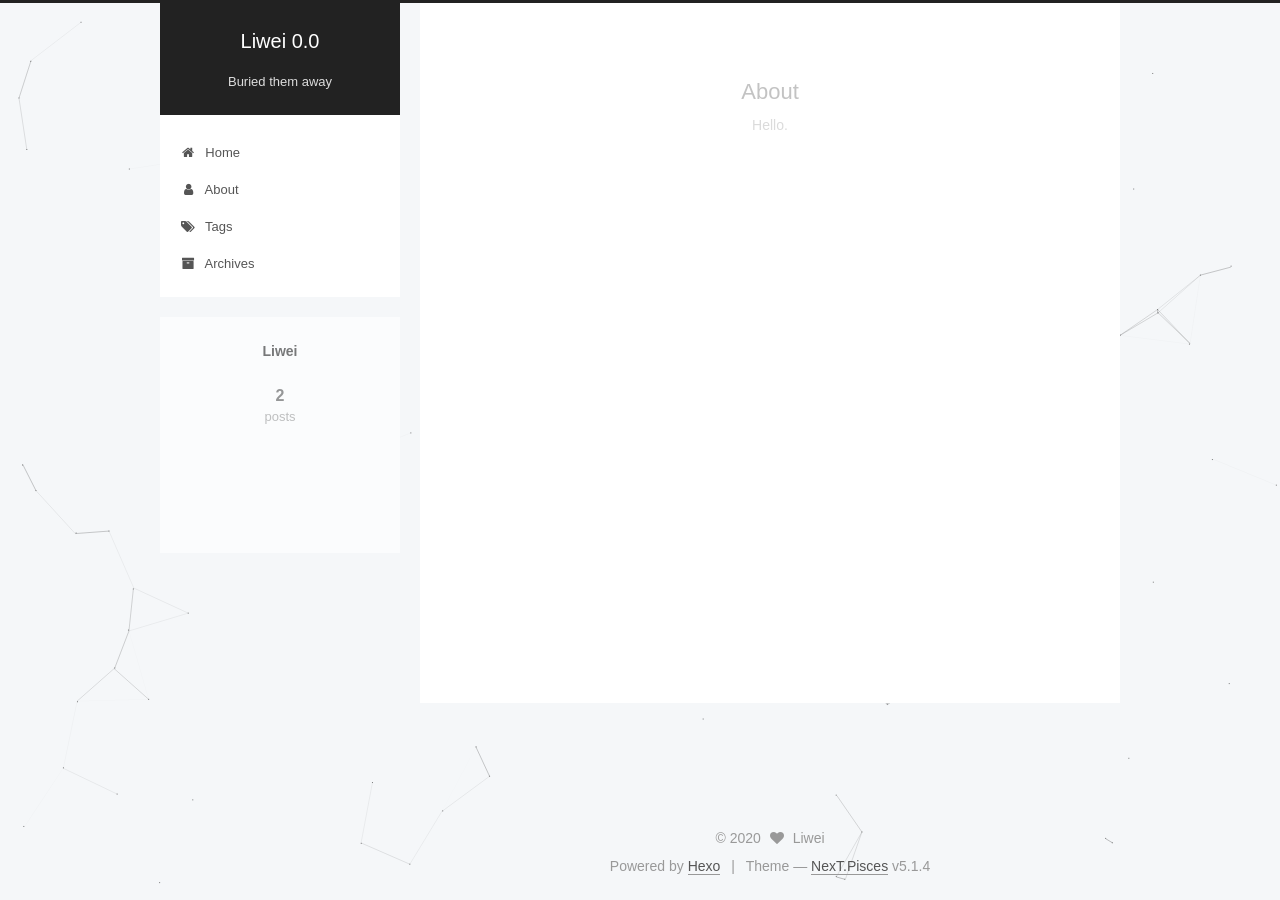
==== commit 46d7fcee: "Site updated: 2020-04-14 23:52:04" ====
--- a/about/index.html
+++ b/about/index.html
@@ -83,7 +83,7 @@
 <meta property="og:type" content="website">
 <meta property="og:title" content="About">
 <meta property="og:url" content="http://yoursite.com/about/index.html">
-<meta property="og:site_name" content="Liwei 1.0">
+<meta property="og:site_name" content="Liwei 0.0">
 <meta property="og:description" content="Hello.">
 <meta property="og:locale" content="en_US">
 <meta property="article:published_time" content="2020-04-14T03:48:27.312Z">
@@ -126,7 +126,7 @@
 
 
 
-  <title>About | Liwei 1.0</title>
+  <title>About | Liwei 0.0</title>
   
 
 
@@ -156,12 +156,12 @@
     <div class="custom-logo-site-title">
       <a href="/"  class="brand" rel="start">
         <span class="logo-line-before"><i></i></span>
-        <span class="site-title">Liwei 1.0</span>
+        <span class="site-title">Liwei 0.0</span>
         <span class="logo-line-after"><i></i></span>
       </a>
     </div>
       
-        <p class="site-subtitle">buried them away</p>
+        <p class="site-subtitle">Buried them away</p>
       
   </div>
 
@@ -182,9 +182,9 @@
       
         
         <li class="menu-item menu-item-home">
-          <a href="/%20" rel="section">
-            
-              <i class="menu-item-icon fa fa-fw fa-fa fa-home"></i> <br />
+          <a href="/" rel="section">
+            
+              <i class="menu-item-icon fa fa-fw fa-home"></i> <br />
             
             Home
           </a>
@@ -192,9 +192,9 @@
       
         
         <li class="menu-item menu-item-about">
-          <a href="/about/%20" rel="section">
-            
-              <i class="menu-item-icon fa fa-fw fa-fa fa-user"></i> <br />
+          <a href="/about" rel="section">
+            
+              <i class="menu-item-icon fa fa-fw fa-user"></i> <br />
             
             About
           </a>
@@ -202,9 +202,9 @@
       
         
         <li class="menu-item menu-item-tags">
-          <a href="/tags/%20" rel="section">
-            
-              <i class="menu-item-icon fa fa-fw fa-fa fa-tags"></i> <br />
+          <a href="/tags" rel="section">
+            
+              <i class="menu-item-icon fa fa-fw fa-tags"></i> <br />
             
             Tags
           </a>
@@ -212,9 +212,9 @@
       
         
         <li class="menu-item menu-item-archives">
-          <a href="/archives/%20" rel="section">
-            
-              <i class="menu-item-icon fa fa-fw fa-fa fa-archive"></i> <br />
+          <a href="/archives" rel="section">
+            
+              <i class="menu-item-icon fa fa-fw fa-archive"></i> <br />
             
             Archives
           </a>
@@ -313,10 +313,6 @@
         <div class="site-overview">
           <div class="site-author motion-element" itemprop="author" itemscope itemtype="http://schema.org/Person">
             
-              <img class="site-author-image" itemprop="image"
-                src="/images/avatar.png"
-                alt="Liwei" />
-            
               <p class="site-author-name" itemprop="name">Liwei</p>
               <p class="site-description motion-element" itemprop="description"></p>
           </div>
@@ -326,7 +322,7 @@
             
               <div class="site-state-item site-state-posts">
               
-                <a href="/archives/%20%7C%7C%20fa%20fa-archive">
+                <a href="/archives%7C%7C%20archive">
               
                   <span class="site-state-item-count">2</span>
                   <span class="site-state-item-name">posts</span>
@@ -371,7 +367,7 @@
       <div class="footer-inner">
         <div class="copyright">&copy; <span itemprop="copyrightYear">2020</span>
   <span class="with-love">
-    <i class="fa fa-user"></i>
+    <i class="fa fa-heart"></i>
   </span>
   <span class="author" itemprop="copyrightHolder">Liwei</span>
 
